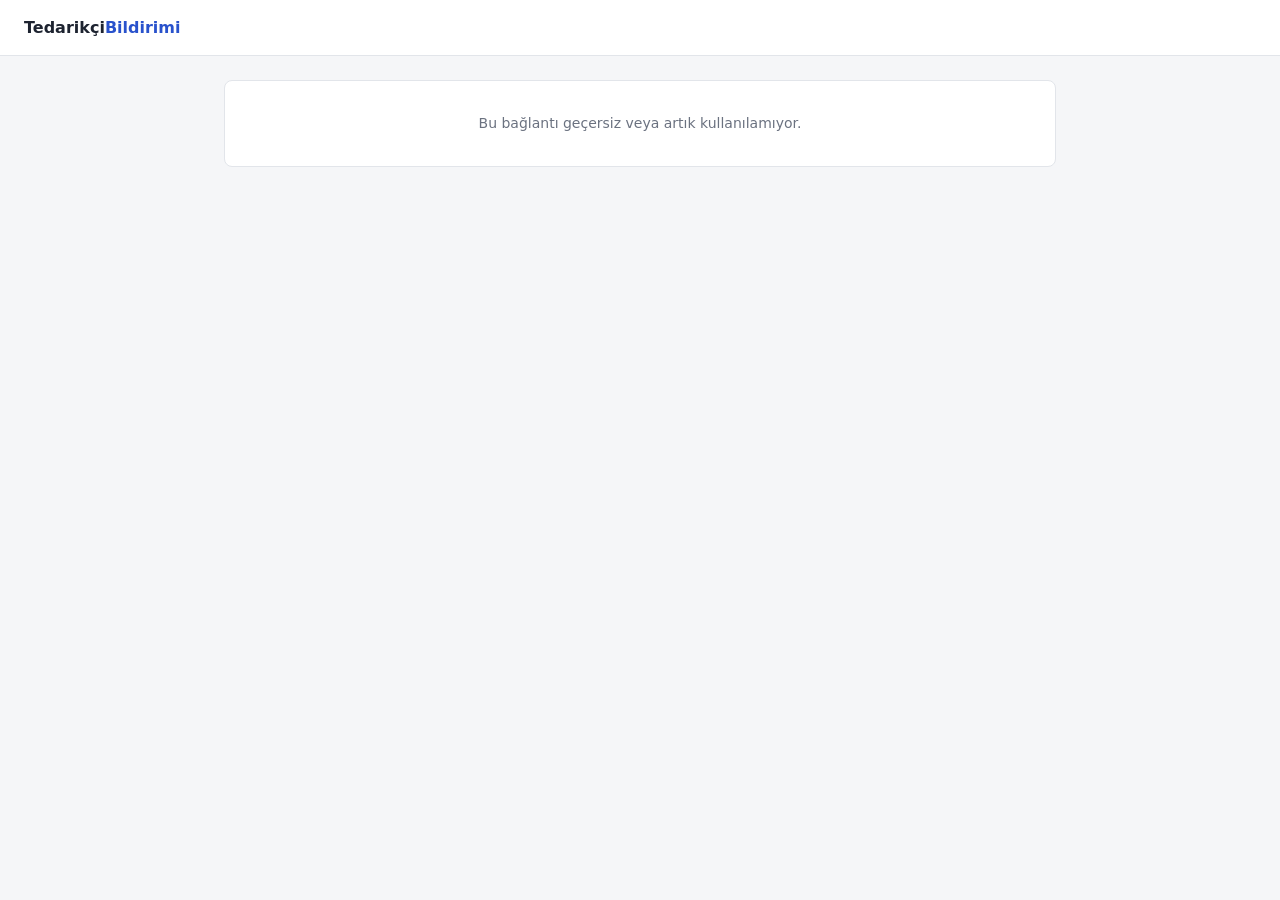
==== static/yanit.html @ 4a20001b "Tedarikçiye bildirim: e-posta, imzalı webhook, yanıt sayfası ve yanıt API'si, otomatik bildirim, aya" ====
<!doctype html>
<html lang="tr">
<head>
  <meta charset="utf-8">
  <meta name="viewport" content="width=device-width, initial-scale=1">
  <meta name="robots" content="noindex">
  <title>Bildirim Yanıtı</title>
  <link rel="stylesheet" href="/static/style.css">
  <style>
    main { max-width: 880px; }
    .f-card { border-left: 4px solid var(--border); }
    .f-card.kritik { border-left-color: var(--crit); } .f-card.yüksek { border-left-color: var(--bad); }
    .f-card.orta { border-left-color: var(--warn); } .f-card.düşük { border-left-color: var(--info); }
    .resp-form { display: grid; grid-template-columns: 200px 160px 1fr; gap: 8px; margin-top: 12px; align-items: start; }
    .resp-form textarea { min-height: 38px; grid-column: 1 / -1; }
    .resp-form .actions { grid-column: 1 / -1; justify-content: flex-end; }
    .hist { font-size: 12px; color: var(--muted); margin-top: 8px; border-top: 1px dashed var(--border); padding-top: 6px; }
    @media (max-width: 640px) { .resp-form { grid-template-columns: 1fr; } }
  </style>
</head>
<body>
  <header class="topbar"><div class="brand">Tedarikçi<span>Bildirimi</span></div></header>
  <main id="app"><p class="muted">Yükleniyor…</p></main>
  <div id="toast" class="toast hidden"></div>
<script>
"use strict";
const token = decodeURIComponent(location.pathname.split("/").pop());
const api = `/api/public/respond/${encodeURIComponent(token)}`;
const esc = (v) => String(v ?? "").replace(/[&<>"']/g, (c) => ({ "&": "&amp;", "<": "&lt;", ">": "&gt;", '"': "&quot;", "'": "&#39;" }[c]));
const fmt = (d) => (d ? new Date(d.length <= 10 ? d + "T00:00:00" : d).toLocaleDateString("tr-TR") : "—");
const sevCls = { kritik: "b-crit", yüksek: "b-bad", orta: "b-warn", düşük: "" };
const stCls = { okundu: "", "aksiyon planlandı": "b-warn", giderildi: "b-ok", itiraz: "b-bad", bildirildi: "" };
const STATUS_HELP = {
  okundu: "Bildirimi aldık, inceliyoruz.",
  "aksiyon planlandı": "Düzeltici faaliyet planlandı (planlanan tarihi girin).",
  giderildi: "Sorun giderildi (yapılanı açıklayın; müşteri doğrulayacaktır).",
  itiraz: "Bulguya katılmıyoruz (gerekçeyi açıklayın).",
};
function toast(m) { const t = document.getElementById("toast"); t.textContent = m; t.classList.remove("hidden"); setTimeout(() => t.classList.add("hidden"), 3500); }

function form(fid, statuses) {
  return `<form class="resp-form" data-fid="${fid ?? ""}">
    <select name="status" required>${statuses.map((s) => `<option value="${esc(s)}">${esc(s)}</option>`).join("")}</select>
    <input type="date" name="planned_date" title="Planlanan tarih">
    <input name="responder" placeholder="Yanıtlayan (ad soyad)" maxlength="200">
    <textarea name="comment" placeholder="${esc(STATUS_HELP[statuses[0]])}" maxlength="5000"></textarea>
    <div class="actions"><button class="primary">Yanıtı gönder</button></div></form>`;
}

async function load() {
  const res = await fetch(api);
  const $ = document.getElementById("app");
  if (!res.ok) { $.innerHTML = `<div class="card empty">Bu bağlantı geçersiz veya artık kullanılamıyor.</div>`; return; }
  const d = await res.json();
  const hist = (fid) => d.responses.filter((r) => r.finding_id === fid);
  const histHtml = (list) => list.length ? `<div class="hist">${list.map((r) => `<div>${fmt(r.created_at)} · <span class="badge ${stCls[r.status] || ""}">${esc(r.status)}</span>
      ${r.planned_date ? `· plan: ${fmt(r.planned_date)}` : ""} ${r.responder ? `· ${esc(r.responder)}` : ""}${r.comment ? `<div>${esc(r.comment)}</div>` : ""}</div>`).join("")}</div>` : "";
  $.innerHTML = `
    <div class="card"><div class="muted small">${esc(d.from || "Müşteriniz")} · ${fmt(d.sent_at)}</div>
      <h1 style="margin-top:4px">${esc(d.subject || "Bildirim")}</h1>
      <p>Sayın <b>${esc(d.supplier)}</b> yetkilisi, aşağıdaki her konu için durumunuzu seçip gönderebilirsiniz. Yanıtlarınız doğrudan değerlendirme ekibine iletilir.</p>
      <div class="small muted">${Object.entries(STATUS_HELP).map(([k, v]) => `<b>${esc(k)}</b>: ${esc(v)}`).join(" · ")}</div></div>
    ${d.scan ? `<div class="card"><h2>Dış güvenlik değerlendirmesi — ${esc(d.scan.domain)}</h2>
      <div class="muted" style="margin-bottom:8px">Not: <b>${esc(d.scan.grade || "—")}</b> · Puan: <b>${esc(d.scan.score ?? "—")}</b>/100 · ${fmt(d.scan.scanned_at)}</div>
      ${d.scan.issues.map((i) => `<div class="check"><div><span class="badge ${i.status === "fail" ? "b-bad" : "b-warn"}">${i.status === "fail" ? "Başarısız" : "Uyarı"}</span></div>
        <div><b>${esc(i.check)}</b><div class="small">${esc(i.detail)}</div>${i.recommendation ? `<div class="rec">→ ${esc(i.recommendation)}</div>` : ""}</div></div>`).join("") || `<div class="muted">Sorun bulunmadı.</div>`}
      ${!d.findings.length ? `<h3>Yanıtınız</h3>${form(null, d.statuses)}${histHtml(hist(null))}` : ""}</div>` : ""}
    ${d.findings.map((f) => `<div class="card f-card ${esc(f.severity)}">
      <div style="display:flex;gap:8px;align-items:center;flex-wrap:wrap"><span class="badge ${sevCls[f.severity] || ""}">${esc(f.severity)}</span>
        <b>${esc(f.title)}</b>${f.supplier_status ? ` <span class="badge ${stCls[f.supplier_status] || ""}">Sizin durumunuz: ${esc(f.supplier_status)}</span>` : ""}</div>
      ${f.description ? `<div class="small muted" style="white-space:pre-wrap;margin-top:6px">${esc(f.description)}</div>` : ""}
      ${f.action ? `<div class="small" style="margin-top:6px;color:var(--primary)">Beklenen aksiyon: ${esc(f.action)}</div>` : ""}
      <div class="small" style="margin-top:4px">Termin: <b>${fmt(f.due_date)}</b></div>
      ${form(f.id, d.statuses)}${histHtml(hist(f.id))}</div>`).join("")}
    <div class="card small muted">Sistemleriniz üzerinden otomatik yanıt vermek için bu bağlantının API adresine JSON gönderebilirsiniz:<br>
      <code>POST ${esc(location.origin + api)}</code><br>
      <code>{"finding_id": ${d.findings[0]?.id ?? "null"}, "status": "aksiyon planlandı", "comment": "...", "planned_date": "YYYY-AA-GG", "responder": "..."}</code></div>`;

  document.querySelectorAll(".resp-form").forEach((f) => {
    f.status.onchange = () => (f.comment.placeholder = STATUS_HELP[f.status.value] || "");
    f.onsubmit = async (e) => {
      e.preventDefault();
      const body = Object.fromEntries([...new FormData(f)].map(([k, v]) => [k, v || null]));
      body.finding_id = f.dataset.fid ? +f.dataset.fid : null;
      if (["giderildi", "itiraz"].includes(body.status) && !body.comment) return toast("Lütfen açıklama yazın.");
      if (body.status === "aksiyon planlandı" && !body.planned_date) return toast("Lütfen planlanan tarihi girin.");
      const btn = f.querySelector("button"); btn.disabled = true;
      const r = await fetch(api, { method: "POST", headers: { "Content-Type": "application/json", "X-TD-Client": "yanit-sayfasi" }, body: JSON.stringify(body) });
      btn.disabled = false;
      if (!r.ok) { const j = await r.json().catch(() => ({})); return toast(typeof j.detail === "string" ? j.detail : "Gönderilemedi"); }
      toast("Yanıtınız iletildi, teşekkürler."); load();
    };
  });
}
load();
</script>
</body>
</html>
---- static/style.css ----
:root {
  --bg: #f5f6f8; --surface: #fff; --border: #e2e5ea; --text: #1d2330; --muted: #6b7280;
  --primary: #2952cc; --primary-weak: #e8eefc;
  --ok: #1a7f4b; --ok-bg: #e3f4ea; --warn: #9a6400; --warn-bg: #fdf1d8;
  --bad: #b42318; --bad-bg: #fde7e5; --info: #475467; --info-bg: #eef0f3;
  --crit: #7a1010;
  --radius: 8px;
}
@media (prefers-color-scheme: dark) {
  :root {
    --bg: #12151b; --surface: #1b1f27; --border: #2c323d; --text: #e6e8ec; --muted: #9aa3b2;
    --primary: #7a9cff; --primary-weak: #1f2a47;
    --ok: #5ccf8d; --ok-bg: #16301f; --warn: #f0b84a; --warn-bg: #33280f;
    --bad: #ff8a80; --bad-bg: #3a1a18; --info: #b4bccb; --info-bg: #242a35; --crit: #ff6b6b;
  }
}
* { box-sizing: border-box; }
body { margin: 0; font: 14px/1.5 system-ui, -apple-system, "Segoe UI", Roboto, sans-serif; background: var(--bg); color: var(--text); }
a { color: var(--primary); text-decoration: none; }
a:hover { text-decoration: underline; }
h1 { font-size: 22px; margin: 0 0 4px; }
h2 { font-size: 16px; margin: 0 0 12px; }
h3 { font-size: 14px; margin: 16px 0 8px; }
.muted { color: var(--muted); }
.small { font-size: 12px; }

.topbar { display: flex; align-items: center; gap: 24px; padding: 0 24px; height: 56px; background: var(--surface); border-bottom: 1px solid var(--border); position: sticky; top: 0; z-index: 5; overflow-x: auto; }
.brand { font-weight: 700; font-size: 16px; white-space: nowrap; }
.brand span { color: var(--primary); }
nav { display: flex; gap: 4px; }
nav a { padding: 6px 12px; border-radius: 6px; color: var(--muted); white-space: nowrap; }
nav a:hover { background: var(--bg); text-decoration: none; }
nav a.active { background: var(--primary-weak); color: var(--primary); font-weight: 600; }

main { max-width: 1280px; margin: 0 auto; padding: 24px; }
.page-head { display: flex; justify-content: space-between; align-items: flex-end; gap: 16px; margin-bottom: 20px; flex-wrap: wrap; }
.actions { display: flex; gap: 8px; flex-wrap: wrap; }

.card { background: var(--surface); border: 1px solid var(--border); border-radius: var(--radius); padding: 16px; margin-bottom: 16px; }
.grid { display: grid; gap: 16px; }
.g2 { grid-template-columns: repeat(auto-fit, minmax(380px, 1fr)); }
.g3 { grid-template-columns: repeat(auto-fit, minmax(280px, 1fr)); }
.kpis { display: grid; grid-template-columns: repeat(auto-fit, minmax(160px, 1fr)); gap: 16px; margin-bottom: 16px; }
.kpi { background: var(--surface); border: 1px solid var(--border); border-radius: var(--radius); padding: 14px 16px; }
.kpi .v { font-size: 26px; font-weight: 700; font-variant-numeric: tabular-nums; }
.kpi .l { color: var(--muted); font-size: 12px; }

table { width: 100%; border-collapse: collapse; }
th, td { text-align: left; padding: 8px 10px; border-bottom: 1px solid var(--border); vertical-align: top; }
th { font-size: 12px; color: var(--muted); font-weight: 600; white-space: nowrap; }
tr:last-child td { border-bottom: 0; }
tbody tr:hover { background: var(--bg); }
.table-wrap { overflow-x: auto; }
td.num, th.num { text-align: right; font-variant-numeric: tabular-nums; }

.badge { display: inline-block; padding: 1px 8px; border-radius: 99px; font-size: 12px; font-weight: 600; white-space: nowrap; background: var(--info-bg); color: var(--info); }
.b-ok { background: var(--ok-bg); color: var(--ok); }
.b-warn { background: var(--warn-bg); color: var(--warn); }
.b-bad { background: var(--bad-bg); color: var(--bad); }
.b-crit { background: var(--crit); color: #fff; }
.grade { display: inline-flex; width: 28px; height: 28px; align-items: center; justify-content: center; border-radius: 6px; font-weight: 800; }
.grade.big { width: 64px; height: 64px; font-size: 32px; border-radius: 12px; }

button, .btn { font: inherit; padding: 7px 14px; border-radius: 6px; border: 1px solid var(--border); background: var(--surface); color: var(--text); cursor: pointer; white-space: nowrap; }
button:hover, .btn:hover { background: var(--bg); text-decoration: none; }
button.primary, .btn.primary { background: var(--primary); border-color: var(--primary); color: #fff; }
button.primary:hover { filter: brightness(1.08); }
button.danger { color: var(--bad); }
button:disabled { opacity: .55; cursor: wait; }
button.sm, .btn.sm { padding: 3px 9px; font-size: 12px; }

form .row { display: grid; grid-template-columns: repeat(auto-fit, minmax(220px, 1fr)); gap: 12px; margin-bottom: 12px; }
label { display: block; font-size: 12px; color: var(--muted); margin-bottom: 4px; font-weight: 600; }
input, select, textarea { width: 100%; font: inherit; padding: 7px 10px; border: 1px solid var(--border); border-radius: 6px; background: var(--surface); color: var(--text); }
textarea { min-height: 70px; resize: vertical; }
input:focus, select:focus, textarea:focus { outline: 2px solid var(--primary-weak); border-color: var(--primary); }
.filters { display: flex; gap: 8px; flex-wrap: wrap; margin-bottom: 12px; }
.filters select, .filters input { width: auto; }

.tabs { display: flex; gap: 4px; border-bottom: 1px solid var(--border); margin-bottom: 16px; overflow-x: auto; }
.tabs button { border: 0; border-bottom: 2px solid transparent; border-radius: 0; background: none; color: var(--muted); }
.tabs button.active { color: var(--primary); border-bottom-color: var(--primary); font-weight: 600; }

.bar { display: flex; height: 10px; border-radius: 99px; overflow: hidden; background: var(--info-bg); }
.bar > div { height: 100%; }
.legend { display: flex; gap: 12px; flex-wrap: wrap; margin-top: 8px; font-size: 12px; color: var(--muted); }
.legend i { display: inline-block; width: 10px; height: 10px; border-radius: 3px; margin-right: 4px; vertical-align: -1px; }
.meter { height: 8px; background: var(--info-bg); border-radius: 99px; overflow: hidden; min-width: 80px; }
.meter > div { height: 100%; border-radius: 99px; }

.q { display: grid; grid-template-columns: 1fr auto; gap: 8px 16px; padding: 10px 0; border-bottom: 1px solid var(--border); }
.q:last-child { border-bottom: 0; }
.seg { display: inline-flex; border: 1px solid var(--border); border-radius: 6px; overflow: hidden; }
.seg button { border: 0; border-radius: 0; border-right: 1px solid var(--border); padding: 4px 10px; font-size: 12px; }
.seg button:last-child { border-right: 0; }
.seg button.on[data-v="uygun"] { background: var(--ok-bg); color: var(--ok); font-weight: 700; }
.seg button.on[data-v="kısmen"] { background: var(--warn-bg); color: var(--warn); font-weight: 700; }
.seg button.on[data-v="uygun değil"] { background: var(--bad-bg); color: var(--bad); font-weight: 700; }
.seg button.on[data-v="na"] { background: var(--info-bg); font-weight: 700; }
.q input.note { grid-column: 1 / -1; font-size: 12px; padding: 5px 8px; }

.check { display: grid; grid-template-columns: 70px 1fr; gap: 12px; padding: 10px 0; border-bottom: 1px solid var(--border); }
.check:last-child { border-bottom: 0; }
.check .rec { font-size: 12px; color: var(--primary); margin-top: 2px; }
.check .detail { word-break: break-word; }

.modal { position: fixed; inset: 0; background: rgba(0,0,0,.45); display: flex; align-items: flex-start; justify-content: center; padding: 48px 16px; z-index: 20; overflow-y: auto; }
.modal-box { background: var(--surface); border-radius: 10px; padding: 20px; width: 100%; max-width: 640px; border: 1px solid var(--border); }
.hidden { display: none !important; }
.toast { position: fixed; bottom: 20px; right: 20px; background: var(--text); color: var(--surface); padding: 10px 16px; border-radius: 8px; z-index: 30; max-width: 420px; }
.empty { text-align: center; padding: 32px; color: var(--muted); }
.spinner { display: inline-block; width: 14px; height: 14px; border: 2px solid currentColor; border-right-color: transparent; border-radius: 50%; animation: spin .7s linear infinite; vertical-align: -2px; }
@keyframes spin { to { transform: rotate(360deg); } }
.chips { display: flex; flex-wrap: wrap; gap: 4px; }
.chip { font-size: 12px; padding: 1px 8px; border-radius: 99px; background: var(--info-bg); font-family: ui-monospace, monospace; }

@media (max-width: 640px) {
  main { padding: 16px; }
  .g2, .g3 { grid-template-columns: 1fr; }
  .topbar { padding: 0 16px; gap: 12px; }
  .q { grid-template-columns: 1fr; }
}

/* Soru setleri */
.set-grid { display: grid; grid-template-columns: repeat(auto-fill, minmax(240px, 1fr)); gap: 8px; }
.set-card { display: flex; gap: 10px; align-items: flex-start; padding: 10px 12px; border: 1px solid var(--border); border-radius: var(--radius); cursor: pointer; margin: 0; color: var(--text); font-weight: 400; font-size: 14px; }
.set-card:hover { background: var(--bg); }
.set-card input { width: auto; margin-top: 3px; }
.set-card:has(input:checked) { border-color: var(--primary); background: var(--primary-weak); }
.sb-sec { border: 1px solid var(--border); border-radius: var(--radius); padding: 10px; margin-bottom: 8px; background: var(--bg); }
.sb-head { display: flex; gap: 8px; align-items: center; margin-bottom: 8px; }
.sb-head .sb-title { flex: 1; font-weight: 600; }
.sb-w { display: flex; align-items: center; gap: 6px; margin: 0; white-space: nowrap; }
.sb-w input { width: 70px; }
.sb-qs { min-height: 90px; }
.qs-grid { display: grid; gap: 16px; grid-template-columns: repeat(auto-fill, minmax(280px, 1fr)); margin-bottom: 16px; }
.qs-card { margin-bottom: 0; display: flex; flex-direction: column; }
.qs-card .actions { margin-top: auto !important; padding-top: 10px; }
#saveRow.hidden { display: none !important; }

/* Yazdırma (rapor) */
@media print {
  .topbar, .no-print, .actions, .tabs { display: none !important; }
  body { background: #fff; color: #000; }
  main { padding: 0; max-width: none; }
  .card { break-inside: avoid; border-color: #ccc; }
}
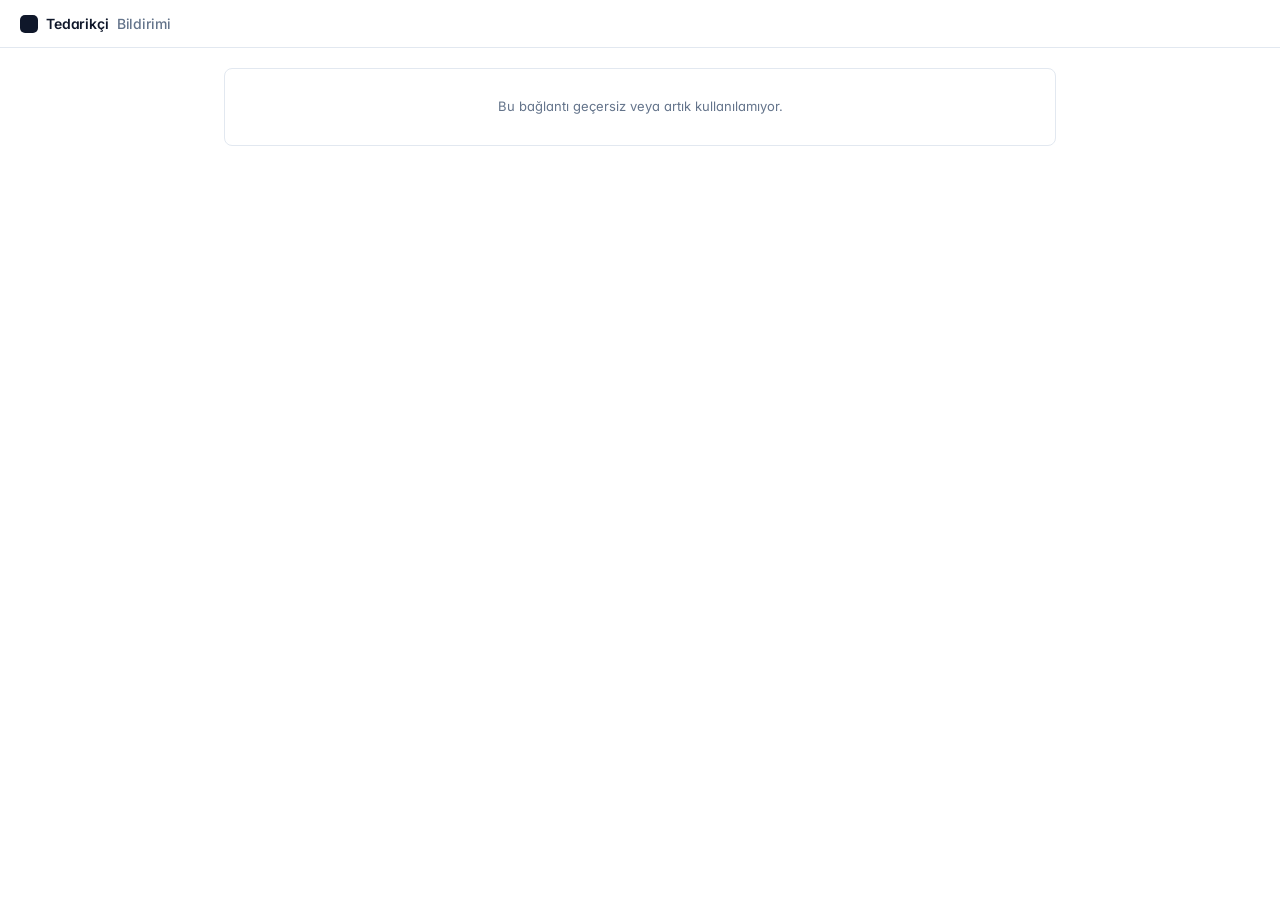
==== commit 7c26bf76: "UI: shadcn/ui tasarım dili (Inter, 1px #E2E8F0, gölgesiz, sıkı tablolar); pano metrik şeridi + filtr" ====
--- a/static/yanit.html
+++ b/static/yanit.html
@@ -5,6 +5,9 @@
   <meta name="viewport" content="width=device-width, initial-scale=1">
   <meta name="robots" content="noindex">
   <title>Bildirim Yanıtı</title>
+  <link rel="preconnect" href="https://fonts.googleapis.com">
+  <link rel="preconnect" href="https://fonts.gstatic.com" crossorigin>
+  <link rel="stylesheet" href="https://fonts.googleapis.com/css2?family=Inter:wght@400;500;600;700&display=swap">
   <link rel="stylesheet" href="/static/style.css">
   <style>
     main { max-width: 880px; }
--- a/static/style.css
+++ b/static/style.css
@@ -1,146 +1,244 @@
+/* Tasarım sistemi: shadcn/ui token'ları (slate), Inter, 1px border, gölgesiz yüzeyler, sıkı tablolar. */
 :root {
-  --bg: #f5f6f8; --surface: #fff; --border: #e2e5ea; --text: #1d2330; --muted: #6b7280;
-  --primary: #2952cc; --primary-weak: #e8eefc;
-  --ok: #1a7f4b; --ok-bg: #e3f4ea; --warn: #9a6400; --warn-bg: #fdf1d8;
-  --bad: #b42318; --bad-bg: #fde7e5; --info: #475467; --info-bg: #eef0f3;
-  --crit: #7a1010;
-  --radius: 8px;
+  --background: #ffffff; --foreground: #0f172a;
+  --muted-bg: #f8fafc; --muted: #64748b; --subtle: #f1f5f9;
+  --border: #e2e8f0; --input: #e2e8f0; --ring: #94a3b8;
+  --primary-bg: #0f172a; --primary-fg: #f8fafc;
+  --accent: #2563eb; --accent-bg: #eff6ff;
+  --ok: #15803d; --ok-bg: #f0fdf4; --ok-bd: #bbf7d0;
+  --warn: #b45309; --warn-bg: #fffbeb; --warn-bd: #fde68a;
+  --bad: #b91c1c; --bad-bg: #fef2f2; --bad-bd: #fecaca;
+  --crit: #dc2626; --info: #475569; --info-bg: #f1f5f9; --info-bd: #e2e8f0;
+  --radius: 6px;
+  /* eski ad uyumluluğu (app.js satır içi stiller) */
+  --text: var(--foreground); --surface: var(--background); --bg: var(--muted-bg); --primary: var(--accent); --primary-weak: var(--accent-bg);
 }
 @media (prefers-color-scheme: dark) {
   :root {
-    --bg: #12151b; --surface: #1b1f27; --border: #2c323d; --text: #e6e8ec; --muted: #9aa3b2;
-    --primary: #7a9cff; --primary-weak: #1f2a47;
-    --ok: #5ccf8d; --ok-bg: #16301f; --warn: #f0b84a; --warn-bg: #33280f;
-    --bad: #ff8a80; --bad-bg: #3a1a18; --info: #b4bccb; --info-bg: #242a35; --crit: #ff6b6b;
+    --background: #020617; --foreground: #f8fafc; --muted-bg: #0b1220; --muted: #94a3b8; --subtle: #1e293b;
+    --border: #1e293b; --input: #1e293b; --ring: #475569; --primary-bg: #f8fafc; --primary-fg: #0f172a;
+    --accent: #60a5fa; --accent-bg: #172554;
+    --ok: #4ade80; --ok-bg: #052e16; --ok-bd: #14532d; --warn: #fbbf24; --warn-bg: #2a1a03; --warn-bd: #713f12;
+    --bad: #f87171; --bad-bg: #2a0a0a; --bad-bd: #7f1d1d; --crit: #ef4444; --info: #cbd5e1; --info-bg: #1e293b; --info-bd: #334155;
   }
 }
 * { box-sizing: border-box; }
-body { margin: 0; font: 14px/1.5 system-ui, -apple-system, "Segoe UI", Roboto, sans-serif; background: var(--bg); color: var(--text); }
-a { color: var(--primary); text-decoration: none; }
-a:hover { text-decoration: underline; }
-h1 { font-size: 22px; margin: 0 0 4px; }
-h2 { font-size: 16px; margin: 0 0 12px; }
-h3 { font-size: 14px; margin: 16px 0 8px; }
+html { -webkit-font-smoothing: antialiased; }
+body { margin: 0; font: 13px/1.5 "Inter", ui-sans-serif, system-ui, -apple-system, "Segoe UI", Roboto, sans-serif;
+  font-feature-settings: "cv11", "ss01"; background: var(--background); color: var(--foreground); }
+a { color: inherit; text-decoration: none; }
+a:hover { text-decoration: underline; text-underline-offset: 2px; }
+p a, .small a, .muted a, td a { color: var(--accent); }
+td a b, td > a { color: var(--foreground); font-weight: 500; }
+td b { font-weight: 500; }
+h1 { font-size: 20px; line-height: 28px; font-weight: 600; letter-spacing: -0.01em; margin: 0; }
+h2 { font-size: 14px; line-height: 20px; font-weight: 600; margin: 0 0 10px; }
+h3 { font-size: 12px; font-weight: 600; margin: 16px 0 6px; color: var(--muted); text-transform: uppercase; letter-spacing: .04em; }
 .muted { color: var(--muted); }
 .small { font-size: 12px; }
-
-.topbar { display: flex; align-items: center; gap: 24px; padding: 0 24px; height: 56px; background: var(--surface); border-bottom: 1px solid var(--border); position: sticky; top: 0; z-index: 5; overflow-x: auto; }
-.brand { font-weight: 700; font-size: 16px; white-space: nowrap; }
-.brand span { color: var(--primary); }
-nav { display: flex; gap: 4px; }
-nav a { padding: 6px 12px; border-radius: 6px; color: var(--muted); white-space: nowrap; }
-nav a:hover { background: var(--bg); text-decoration: none; }
-nav a.active { background: var(--primary-weak); color: var(--primary); font-weight: 600; }
-
-main { max-width: 1280px; margin: 0 auto; padding: 24px; }
-.page-head { display: flex; justify-content: space-between; align-items: flex-end; gap: 16px; margin-bottom: 20px; flex-wrap: wrap; }
-.actions { display: flex; gap: 8px; flex-wrap: wrap; }
-
-.card { background: var(--surface); border: 1px solid var(--border); border-radius: var(--radius); padding: 16px; margin-bottom: 16px; }
-.grid { display: grid; gap: 16px; }
+code { font: 12px ui-monospace, SFMono-Regular, Menlo, monospace; background: var(--subtle); padding: 1px 4px; border-radius: 4px; }
+
+/* ---------- üst çubuk */
+.topbar { display: flex; align-items: center; gap: 20px; padding: 0 20px; height: 48px; background: var(--background);
+  border-bottom: 1px solid var(--border); position: sticky; top: 0; z-index: 5; overflow-x: auto; }
+.brand { font-weight: 600; font-size: 14px; white-space: nowrap; letter-spacing: -0.01em; display: flex; align-items: center; gap: 8px; }
+.brand::before { content: ""; width: 18px; height: 18px; border-radius: 5px; background: var(--primary-bg); display: inline-block; }
+.brand span { color: var(--muted); font-weight: 500; }
+nav { display: flex; gap: 2px; }
+nav a { padding: 5px 10px; border-radius: var(--radius); color: var(--muted); white-space: nowrap; font-weight: 500; }
+nav a:hover { background: var(--subtle); color: var(--foreground); text-decoration: none; }
+nav a.active { background: var(--subtle); color: var(--foreground); }
+.usermenu { margin-left: auto; display: flex; align-items: center; gap: 8px; white-space: nowrap; font-size: 12px; }
+.usermenu .who { text-align: right; line-height: 1.25; }
+
+/* ---------- yerleşim */
+main { max-width: 1440px; margin: 0 auto; padding: 20px 24px 48px; }
+.page-head { display: flex; justify-content: space-between; align-items: center; gap: 12px; margin-bottom: 16px; flex-wrap: wrap; }
+.page-head .muted { font-size: 13px; }
+.actions { display: flex; gap: 6px; flex-wrap: wrap; align-items: center; }
+.card { background: var(--background); border: 1px solid var(--border); border-radius: 8px; padding: 14px 16px; margin-bottom: 12px; }
+.card.flush { padding: 0; }
+.card-head { display: flex; justify-content: space-between; align-items: center; gap: 8px; padding: 10px 14px; border-bottom: 1px solid var(--border); }
+.card-head h2 { margin: 0; }
+.grid { display: grid; gap: 12px; }
 .g2 { grid-template-columns: repeat(auto-fit, minmax(380px, 1fr)); }
-.g3 { grid-template-columns: repeat(auto-fit, minmax(280px, 1fr)); }
-.kpis { display: grid; grid-template-columns: repeat(auto-fit, minmax(160px, 1fr)); gap: 16px; margin-bottom: 16px; }
-.kpi { background: var(--surface); border: 1px solid var(--border); border-radius: var(--radius); padding: 14px 16px; }
-.kpi .v { font-size: 26px; font-weight: 700; font-variant-numeric: tabular-nums; }
+.g3 { grid-template-columns: repeat(auto-fit, minmax(300px, 1fr)); }
+
+/* ---------- metrik kutuları */
+/* .kpis = metrik şeridi ile aynı görünüm (tek çerçeve, dikey ayraçlar) */
+.kpis { display: grid; grid-template-columns: repeat(auto-fit, minmax(150px, 1fr)); gap: 0; margin-bottom: 14px; border: 1px solid var(--border); border-radius: 8px; overflow: hidden; }
+.kpi { background: var(--background); border-right: 1px solid var(--border); padding: 10px 14px; color: inherit; }
+.kpi:last-child { border-right: 0; }
+a.kpi:hover { background: var(--muted-bg); text-decoration: none; }
+.kpi .v { font-size: 20px; line-height: 28px; font-weight: 600; font-variant-numeric: tabular-nums; letter-spacing: -0.01em; }
 .kpi .l { color: var(--muted); font-size: 12px; }
-
-table { width: 100%; border-collapse: collapse; }
-th, td { text-align: left; padding: 8px 10px; border-bottom: 1px solid var(--border); vertical-align: top; }
-th { font-size: 12px; color: var(--muted); font-weight: 600; white-space: nowrap; }
+/* Pano metrik şeridi: tek çerçeve, dikey ayraçlar */
+.metric-strip { display: grid; grid-template-columns: repeat(auto-fit, minmax(140px, 1fr)); border: 1px solid var(--border); border-radius: 8px; margin-bottom: 16px; overflow: hidden; }
+.metric { padding: 12px 16px; border-right: 1px solid var(--border); color: inherit; min-width: 0; }
+.metric:last-child { border-right: 0; }
+a.metric:hover { background: var(--muted-bg); text-decoration: none; }
+.metric .l { font-size: 12px; color: var(--muted); font-weight: 500; white-space: nowrap; overflow: hidden; text-overflow: ellipsis; }
+.metric .v { font-size: 22px; line-height: 30px; font-weight: 600; font-variant-numeric: tabular-nums; letter-spacing: -0.02em; }
+.metric .s { font-size: 11px; color: var(--muted); white-space: nowrap; overflow: hidden; text-overflow: ellipsis; }
+.metric .v.bad { color: var(--bad); } .metric .v.warn { color: var(--warn); } .metric .v.ok { color: var(--ok); }
+
+/* ---------- tablolar (sıkı) */
+table { width: 100%; border-collapse: collapse; font-variant-numeric: tabular-nums; }
+th, td { text-align: left; padding: 6px 10px; border-bottom: 1px solid var(--border); vertical-align: middle; }
+th { font-size: 12px; color: var(--muted); font-weight: 500; white-space: nowrap; height: 32px; background: var(--muted-bg); }
+thead th:first-child { border-top-left-radius: 0; }
 tr:last-child td { border-bottom: 0; }
-tbody tr:hover { background: var(--bg); }
+tbody tr:hover { background: var(--muted-bg); }
 .table-wrap { overflow-x: auto; }
-td.num, th.num { text-align: right; font-variant-numeric: tabular-nums; }
-
-.badge { display: inline-block; padding: 1px 8px; border-radius: 99px; font-size: 12px; font-weight: 600; white-space: nowrap; background: var(--info-bg); color: var(--info); }
-.b-ok { background: var(--ok-bg); color: var(--ok); }
-.b-warn { background: var(--warn-bg); color: var(--warn); }
-.b-bad { background: var(--bad-bg); color: var(--bad); }
-.b-crit { background: var(--crit); color: #fff; }
-.grade { display: inline-flex; width: 28px; height: 28px; align-items: center; justify-content: center; border-radius: 6px; font-weight: 800; }
-.grade.big { width: 64px; height: 64px; font-size: 32px; border-radius: 12px; }
-
-button, .btn { font: inherit; padding: 7px 14px; border-radius: 6px; border: 1px solid var(--border); background: var(--surface); color: var(--text); cursor: pointer; white-space: nowrap; }
-button:hover, .btn:hover { background: var(--bg); text-decoration: none; }
-button.primary, .btn.primary { background: var(--primary); border-color: var(--primary); color: #fff; }
-button.primary:hover { filter: brightness(1.08); }
+.card > .table-wrap:first-child, .card > table:first-child { margin: -14px -16px 0; width: calc(100% + 32px); }
+.card.flush .table-wrap, .card.flush table { margin: 0; width: 100%; }
+td.num, th.num { text-align: right; }
+th.sortable { cursor: pointer; user-select: none; }
+th.sortable:hover { color: var(--foreground); }
+th.sortable .arr { opacity: .35; margin-left: 2px; }
+th.sorted { color: var(--foreground); }
+th.sorted .arr { opacity: 1; }
+.dense td { padding-top: 5px; padding-bottom: 5px; }
+
+/* ---------- rozetler (shadcn badge) */
+.badge { display: inline-flex; align-items: center; gap: 4px; padding: 0 6px; height: 20px; border-radius: 4px; font-size: 11px; font-weight: 500;
+  white-space: nowrap; background: var(--info-bg); color: var(--info); border: 1px solid var(--info-bd); line-height: 18px; }
+.b-ok { background: var(--ok-bg); color: var(--ok); border-color: var(--ok-bd); }
+.b-warn { background: var(--warn-bg); color: var(--warn); border-color: var(--warn-bd); }
+.b-bad { background: var(--bad-bg); color: var(--bad); border-color: var(--bad-bd); }
+.b-crit { background: var(--crit); color: #fff; border-color: var(--crit); }
+.dot { display: inline-block; width: 6px; height: 6px; border-radius: 50%; background: currentColor; }
+.grade { display: inline-flex; width: 22px; height: 20px; padding: 0; justify-content: center; font-weight: 600; }
+.grade.big { width: 48px; height: 48px; font-size: 24px; border-radius: 8px; }
+
+/* ---------- düğmeler (shadcn button) */
+button, .btn { font: inherit; font-weight: 500; height: 32px; padding: 0 12px; border-radius: var(--radius); border: 1px solid var(--input);
+  background: var(--background); color: var(--foreground); cursor: pointer; white-space: nowrap; display: inline-flex; align-items: center; gap: 6px;
+  transition: background .12s, border-color .12s; }
+button:hover, .btn:hover { background: var(--subtle); text-decoration: none; }
+button:focus-visible, .btn:focus-visible, a:focus-visible { outline: 2px solid var(--ring); outline-offset: 2px; }
+button.primary, .btn.primary { background: var(--primary-bg); border-color: var(--primary-bg); color: var(--primary-fg); }
+button.primary:hover, .btn.primary:hover { opacity: .9; background: var(--primary-bg); }
 button.danger { color: var(--bad); }
-button:disabled { opacity: .55; cursor: wait; }
-button.sm, .btn.sm { padding: 3px 9px; font-size: 12px; }
-
-form .row { display: grid; grid-template-columns: repeat(auto-fit, minmax(220px, 1fr)); gap: 12px; margin-bottom: 12px; }
-label { display: block; font-size: 12px; color: var(--muted); margin-bottom: 4px; font-weight: 600; }
-input, select, textarea { width: 100%; font: inherit; padding: 7px 10px; border: 1px solid var(--border); border-radius: 6px; background: var(--surface); color: var(--text); }
-textarea { min-height: 70px; resize: vertical; }
-input:focus, select:focus, textarea:focus { outline: 2px solid var(--primary-weak); border-color: var(--primary); }
-.filters { display: flex; gap: 8px; flex-wrap: wrap; margin-bottom: 12px; }
+button.danger:hover { background: var(--bad-bg); border-color: var(--bad-bd); }
+button:disabled { opacity: .5; cursor: not-allowed; }
+button.sm, .btn.sm { height: 26px; padding: 0 8px; font-size: 12px; }
+button.ghost { border-color: transparent; background: transparent; }
+
+/* ---------- form */
+form .row, .row { display: grid; grid-template-columns: repeat(auto-fit, minmax(200px, 1fr)); gap: 10px; margin-bottom: 10px; }
+label { display: block; font-size: 12px; color: var(--foreground); margin-bottom: 4px; font-weight: 500; }
+input, select, textarea { width: 100%; font: inherit; height: 32px; padding: 0 10px; border: 1px solid var(--input); border-radius: var(--radius);
+  background: var(--background); color: var(--foreground); }
+input[type=checkbox], input[type=radio] { height: auto; width: auto; accent-color: var(--primary-bg); }
+input[type=file] { padding: 5px 8px; height: auto; }
+textarea { min-height: 64px; padding: 6px 10px; height: auto; resize: vertical; }
+input::placeholder, textarea::placeholder { color: #94a3b8; }
+input:focus, select:focus, textarea:focus { outline: 2px solid var(--ring); outline-offset: 0; border-color: var(--ring); }
+input[readonly], select:disabled { background: var(--muted-bg); }
+.filters { display: flex; gap: 6px; flex-wrap: wrap; align-items: center; margin-bottom: 10px; }
 .filters select, .filters input { width: auto; }
-
-.tabs { display: flex; gap: 4px; border-bottom: 1px solid var(--border); margin-bottom: 16px; overflow-x: auto; }
-.tabs button { border: 0; border-bottom: 2px solid transparent; border-radius: 0; background: none; color: var(--muted); }
-.tabs button.active { color: var(--primary); border-bottom-color: var(--primary); font-weight: 600; }
-
-.bar { display: flex; height: 10px; border-radius: 99px; overflow: hidden; background: var(--info-bg); }
+.filters .search { min-width: 240px; }
+.toolbar { display: flex; gap: 6px; flex-wrap: wrap; align-items: center; padding: 8px 10px; border-bottom: 1px solid var(--border); }
+.toolbar .grow { flex: 1; }
+
+/* ---------- sekmeler (shadcn tabs) */
+.tabs { display: inline-flex; gap: 2px; padding: 3px; background: var(--subtle); border-radius: 8px; margin-bottom: 14px; overflow-x: auto; max-width: 100%; }
+.tabs button { height: 28px; border: 0; border-radius: 5px; background: none; color: var(--muted); padding: 0 10px; }
+.tabs button:hover { background: transparent; color: var(--foreground); }
+.tabs button.active { background: var(--background); color: var(--foreground); box-shadow: 0 1px 2px rgba(15, 23, 42, .08); }
+
+/* ---------- grafikler */
+.bar { display: flex; height: 6px; border-radius: 3px; overflow: hidden; background: var(--subtle); gap: 1px; }
 .bar > div { height: 100%; }
 .legend { display: flex; gap: 12px; flex-wrap: wrap; margin-top: 8px; font-size: 12px; color: var(--muted); }
-.legend i { display: inline-block; width: 10px; height: 10px; border-radius: 3px; margin-right: 4px; vertical-align: -1px; }
-.meter { height: 8px; background: var(--info-bg); border-radius: 99px; overflow: hidden; min-width: 80px; }
-.meter > div { height: 100%; border-radius: 99px; }
-
-.q { display: grid; grid-template-columns: 1fr auto; gap: 8px 16px; padding: 10px 0; border-bottom: 1px solid var(--border); }
+.legend i { display: inline-block; width: 8px; height: 8px; border-radius: 2px; margin-right: 4px; vertical-align: 0; }
+.legend b { color: var(--foreground); font-weight: 600; }
+.meter { height: 6px; background: var(--subtle); border-radius: 3px; overflow: hidden; min-width: 60px; }
+.meter > div { height: 100%; border-radius: 3px; }
+
+/* ---------- denetim formu */
+.q { display: grid; grid-template-columns: 1fr auto; gap: 6px 16px; padding: 8px 0; border-bottom: 1px solid var(--border); }
 .q:last-child { border-bottom: 0; }
-.seg { display: inline-flex; border: 1px solid var(--border); border-radius: 6px; overflow: hidden; }
-.seg button { border: 0; border-radius: 0; border-right: 1px solid var(--border); padding: 4px 10px; font-size: 12px; }
+.seg { display: inline-flex; border: 1px solid var(--input); border-radius: var(--radius); overflow: hidden; height: 28px; }
+.seg button { height: 26px; border: 0; border-radius: 0; border-right: 1px solid var(--input); padding: 0 9px; font-size: 12px; color: var(--muted); }
 .seg button:last-child { border-right: 0; }
-.seg button.on[data-v="uygun"] { background: var(--ok-bg); color: var(--ok); font-weight: 700; }
-.seg button.on[data-v="kısmen"] { background: var(--warn-bg); color: var(--warn); font-weight: 700; }
-.seg button.on[data-v="uygun değil"] { background: var(--bad-bg); color: var(--bad); font-weight: 700; }
-.seg button.on[data-v="na"] { background: var(--info-bg); font-weight: 700; }
-.q input.note { grid-column: 1 / -1; font-size: 12px; padding: 5px 8px; }
-
-.check { display: grid; grid-template-columns: 70px 1fr; gap: 12px; padding: 10px 0; border-bottom: 1px solid var(--border); }
+.seg button.on[data-v="uygun"] { background: var(--ok-bg); color: var(--ok); }
+.seg button.on[data-v="kısmen"] { background: var(--warn-bg); color: var(--warn); }
+.seg button.on[data-v="uygun değil"] { background: var(--bad-bg); color: var(--bad); }
+.seg button.on[data-v="na"] { background: var(--subtle); color: var(--foreground); }
+.q input.note { grid-column: 1; font-size: 12px; height: 28px; }
+.q .ev-slot { grid-column: 2; justify-content: flex-end; }
+
+.check { display: grid; grid-template-columns: 84px 1fr; gap: 12px; padding: 8px 0; border-bottom: 1px solid var(--border); }
 .check:last-child { border-bottom: 0; }
-.check .rec { font-size: 12px; color: var(--primary); margin-top: 2px; }
+.check .rec { font-size: 12px; color: var(--accent); margin-top: 2px; }
 .check .detail { word-break: break-word; }
 
-.modal { position: fixed; inset: 0; background: rgba(0,0,0,.45); display: flex; align-items: flex-start; justify-content: center; padding: 48px 16px; z-index: 20; overflow-y: auto; }
-.modal-box { background: var(--surface); border-radius: 10px; padding: 20px; width: 100%; max-width: 640px; border: 1px solid var(--border); }
+/* ---------- diyalog, bildirim */
+.modal { position: fixed; inset: 0; background: rgba(2, 6, 23, .5); display: flex; align-items: flex-start; justify-content: center; padding: 48px 16px; z-index: 20; overflow-y: auto; }
+.modal-box { background: var(--background); border-radius: 10px; padding: 20px; width: 100%; max-width: 620px; border: 1px solid var(--border);
+  box-shadow: 0 10px 30px -10px rgba(2, 6, 23, .25); }
+.modal-box h2 { font-size: 16px; margin-bottom: 14px; }
 .hidden { display: none !important; }
-.toast { position: fixed; bottom: 20px; right: 20px; background: var(--text); color: var(--surface); padding: 10px 16px; border-radius: 8px; z-index: 30; max-width: 420px; }
-.empty { text-align: center; padding: 32px; color: var(--muted); }
-.spinner { display: inline-block; width: 14px; height: 14px; border: 2px solid currentColor; border-right-color: transparent; border-radius: 50%; animation: spin .7s linear infinite; vertical-align: -2px; }
+.toast { position: fixed; bottom: 16px; right: 16px; background: var(--background); color: var(--foreground); border: 1px solid var(--border);
+  padding: 10px 14px; border-radius: 8px; z-index: 30; max-width: 420px; box-shadow: 0 8px 24px -8px rgba(2, 6, 23, .2); font-weight: 500; }
+.empty { text-align: center; padding: 28px; color: var(--muted); }
+.spinner { display: inline-block; width: 12px; height: 12px; border: 2px solid currentColor; border-right-color: transparent; border-radius: 50%; animation: spin .7s linear infinite; }
 @keyframes spin { to { transform: rotate(360deg); } }
 .chips { display: flex; flex-wrap: wrap; gap: 4px; }
-.chip { font-size: 12px; padding: 1px 8px; border-radius: 99px; background: var(--info-bg); font-family: ui-monospace, monospace; }
-
-@media (max-width: 640px) {
-  main { padding: 16px; }
-  .g2, .g3 { grid-template-columns: 1fr; }
-  .topbar { padding: 0 16px; gap: 12px; }
-  .q { grid-template-columns: 1fr; }
-}
-
-/* Soru setleri */
+.chip { font-size: 11px; padding: 0 6px; height: 20px; line-height: 18px; border-radius: 4px; border: 1px solid var(--border); background: var(--muted-bg);
+  font-family: ui-monospace, SFMono-Regular, Menlo, monospace; display: inline-block; }
+
+/* ---------- kanıt */
+.ev-slot { display: flex; gap: 6px; align-items: center; flex-wrap: wrap; }
+.ev-slot:empty { display: block; }
+.ev-list { display: flex; gap: 4px; flex-wrap: wrap; }
+
+/* ---------- oturum */
+.login-box { max-width: 380px; margin: 72px auto; padding: 24px; }
+.login-box h1 { margin-bottom: 4px; }
+.login-box input { margin-bottom: 12px; }
+.login-box button { width: 100%; justify-content: center; }
+
+/* ---------- soru setleri */
 .set-grid { display: grid; grid-template-columns: repeat(auto-fill, minmax(240px, 1fr)); gap: 8px; }
-.set-card { display: flex; gap: 10px; align-items: flex-start; padding: 10px 12px; border: 1px solid var(--border); border-radius: var(--radius); cursor: pointer; margin: 0; color: var(--text); font-weight: 400; font-size: 14px; }
-.set-card:hover { background: var(--bg); }
-.set-card input { width: auto; margin-top: 3px; }
-.set-card:has(input:checked) { border-color: var(--primary); background: var(--primary-weak); }
-.sb-sec { border: 1px solid var(--border); border-radius: var(--radius); padding: 10px; margin-bottom: 8px; background: var(--bg); }
+.set-card { display: flex; gap: 10px; align-items: flex-start; padding: 10px 12px; border: 1px solid var(--border); border-radius: var(--radius);
+  cursor: pointer; margin: 0; color: var(--foreground); font-weight: 400; font-size: 13px; }
+.set-card:hover { background: var(--muted-bg); }
+.set-card input { margin-top: 3px; }
+.set-card:has(input:checked) { border-color: var(--foreground); background: var(--muted-bg); }
+.sb-sec { border: 1px solid var(--border); border-radius: var(--radius); padding: 10px; margin-bottom: 8px; background: var(--muted-bg); }
 .sb-head { display: flex; gap: 8px; align-items: center; margin-bottom: 8px; }
 .sb-head .sb-title { flex: 1; font-weight: 600; }
-.sb-w { display: flex; align-items: center; gap: 6px; margin: 0; white-space: nowrap; }
-.sb-w input { width: 70px; }
-.sb-qs { min-height: 90px; }
-.qs-grid { display: grid; gap: 16px; grid-template-columns: repeat(auto-fill, minmax(280px, 1fr)); margin-bottom: 16px; }
+.sb-w { display: flex; align-items: center; gap: 6px; margin: 0; white-space: nowrap; color: var(--muted); }
+.sb-w input { width: 64px; }
+.sb-qs { min-height: 80px; }
+.qs-grid { display: grid; gap: 12px; grid-template-columns: repeat(auto-fill, minmax(280px, 1fr)); margin-bottom: 16px; }
 .qs-card { margin-bottom: 0; display: flex; flex-direction: column; }
 .qs-card .actions { margin-top: auto !important; padding-top: 10px; }
 #saveRow.hidden { display: none !important; }
-
-/* Yazdırma (rapor) */
+.te-q { border-top: 1px dashed var(--border); padding: 8px 0; }
+.te-row { display: flex; gap: 8px; align-items: center; flex-wrap: wrap; margin-bottom: 4px; }
+.te-text { flex: 1; min-width: 240px; }
+.te-small { display: flex; gap: 4px; align-items: center; margin: 0; white-space: nowrap; color: var(--foreground); font-weight: 400; }
+.te-small input[type=number] { width: 64px; }
+.te-crit { color: var(--crit); font-weight: 600; }
+.te-parent { width: auto; max-width: 420px; }
+.te-ans label { display: inline; margin: 0 4px; color: var(--foreground); font-weight: 400; }
+
+@media (max-width: 720px) {
+  main { padding: 14px 14px 40px; }
+  .g2, .g3 { grid-template-columns: 1fr; }
+  .topbar { padding: 0 12px; gap: 10px; }
+  .q { grid-template-columns: 1fr; }
+  .q input.note, .q .ev-slot { grid-column: 1; justify-content: flex-start; }
+  .metric { border-right: 0; border-bottom: 1px solid var(--border); }
+  .filters .search { min-width: 0; flex: 1; }
+}
+
 @media print {
-  .topbar, .no-print, .actions, .tabs { display: none !important; }
+  .topbar, .no-print, .actions, .tabs, .toolbar { display: none !important; }
   body { background: #fff; color: #000; }
   main { padding: 0; max-width: none; }
   .card { break-inside: avoid; border-color: #ccc; }
